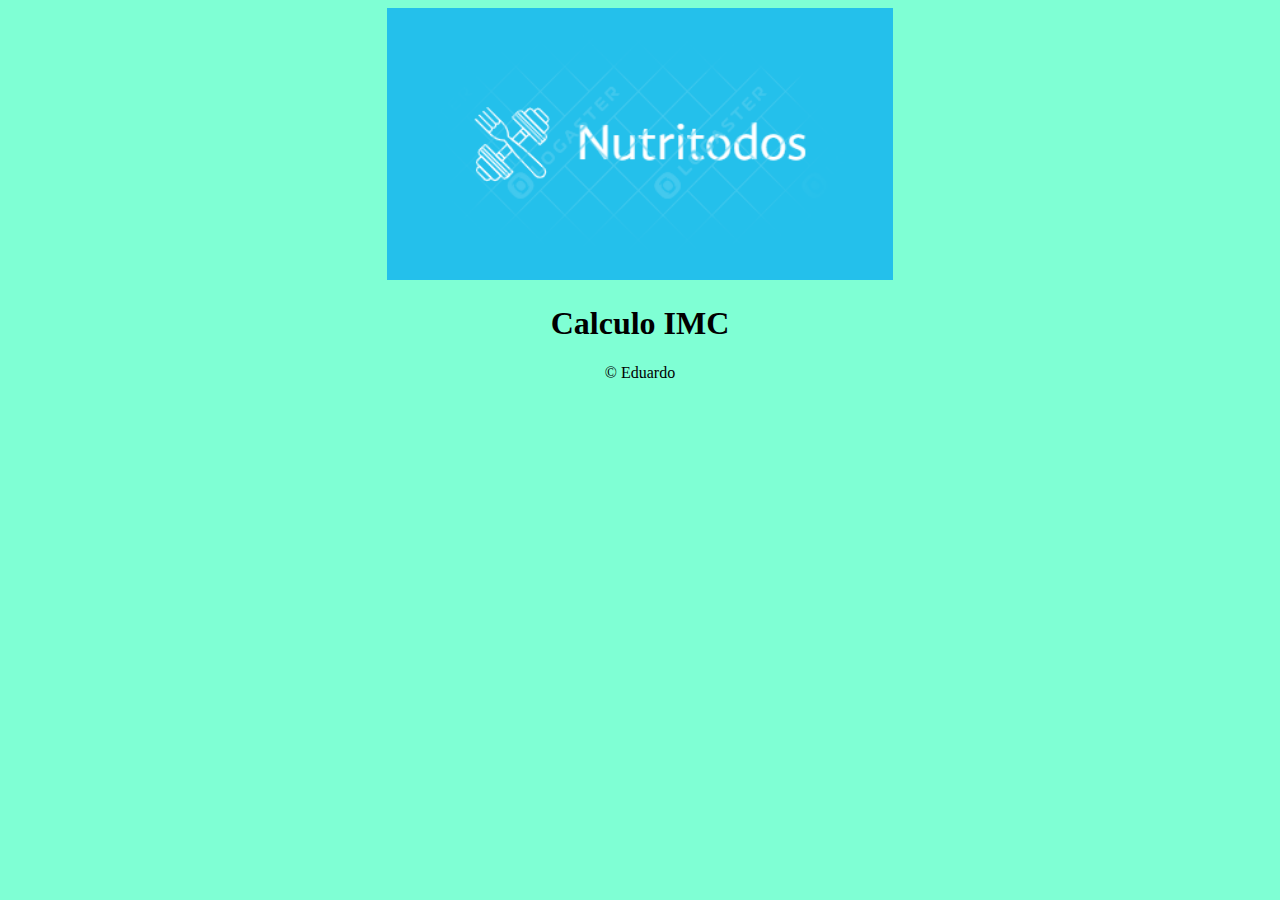
==== TPA - Atividade 2/index.html @ e5aabc3e "Add files via upload" ====
<!DOCTYPE html>

<html lang="pt-br">
    <head>
        <meta charset="utf-8">
        <meta name="vierpoint" content="width-divece-widht, initial-scale-1.0"> 
        <meta http-equiv="X-UA-Compatible" content="ie=edge">
        <title>Modelo</title>
        <link rel="icon" type="imagem/png" href="img/icone.png">
        <link rel="stylesheet" href="css/estilo.css">
    </head>
    <body>

        <img src="img/logo.png" alt="">

        <header>

            <h1>Calculo IMC</h1>

        </header>

        <section>

            <div>

            </div>

            <div>

            </div>

        </section>
        <footer>
            
            <p>&copy; Eduardo</p>

        </footer>
    </body>
</html>
---- TPA - Atividade 2/css/estilo.css ----
body
{
    background-color: aquamarine;
}

img
{
    padding-left: 30%;
    width: 40%;
}

header
{
    text-align: center;
}

section 
{
    text-align: center;
}

footer
{
    text-align: center;
}
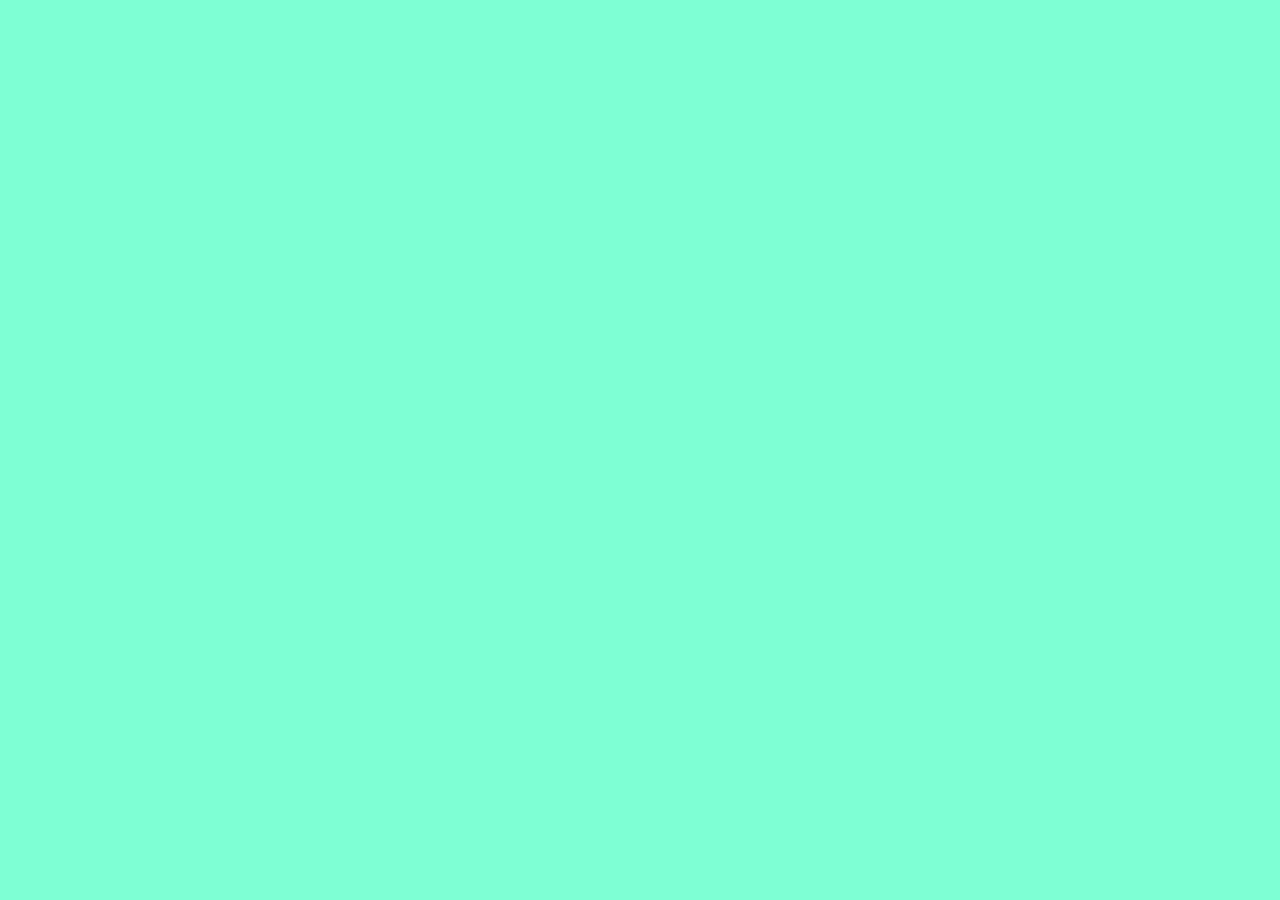
==== commit 9264a2db: "Update index.html" ====
--- a/TPA - Atividade 2/index.html
+++ b/TPA - Atividade 2/index.html
@@ -10,7 +10,7 @@
         <link rel="stylesheet" href="css/estilo.css">
     </head>
     <body>
-
+        <Script src:"js/script.js"> <script>
         <img src="img/logo.png" alt="">
 
         <header>
@@ -36,4 +36,4 @@
 
         </footer>
     </body>
-</html>+</html>
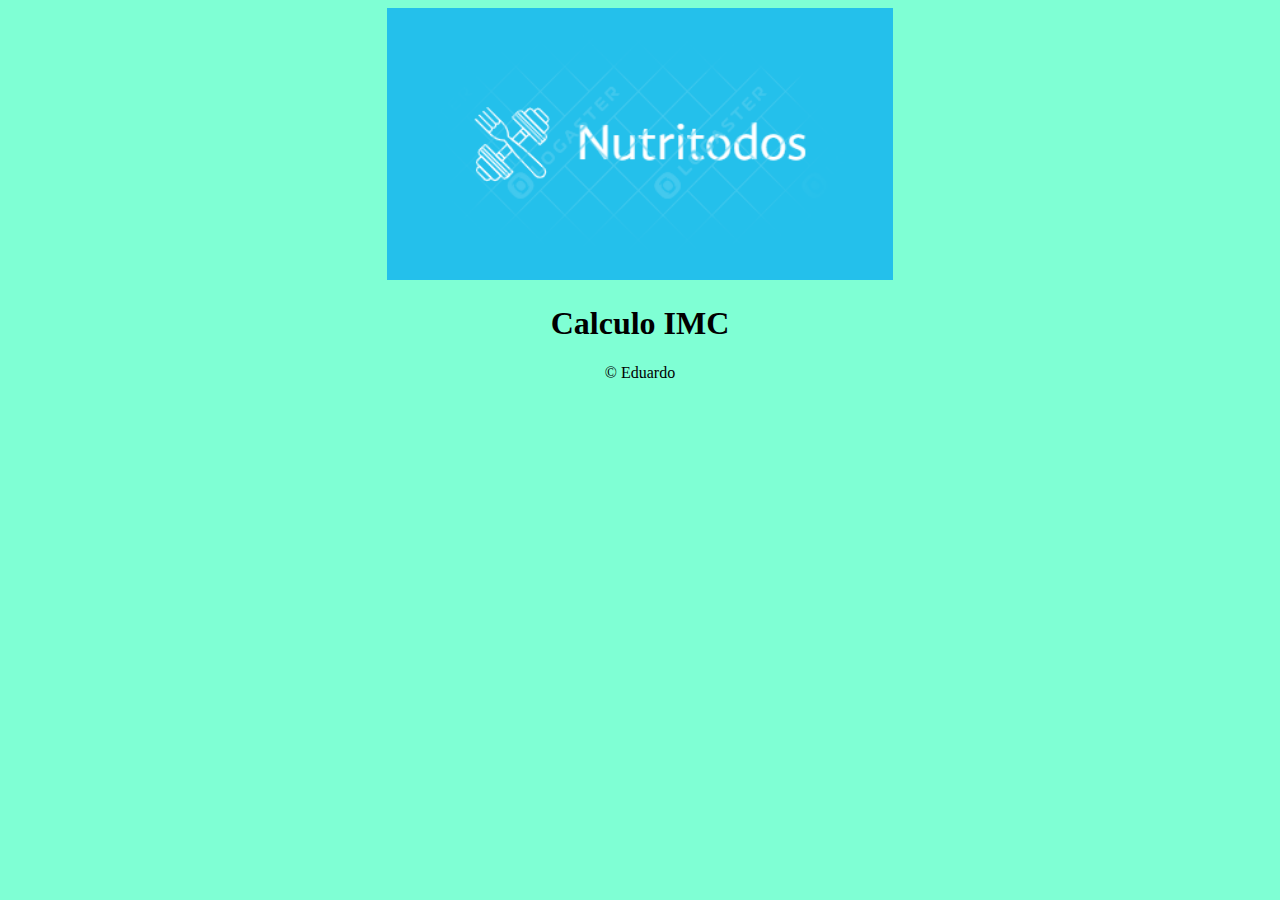
==== commit d658ba0d: "Update index.html" ====
--- a/TPA - Atividade 2/index.html
+++ b/TPA - Atividade 2/index.html
@@ -10,7 +10,7 @@
         <link rel="stylesheet" href="css/estilo.css">
     </head>
     <body>
-        <Script src:"js/script.js"> <script>
+        <Script src="javascript/script.js"> </script>
         <img src="img/logo.png" alt="">
 
         <header>
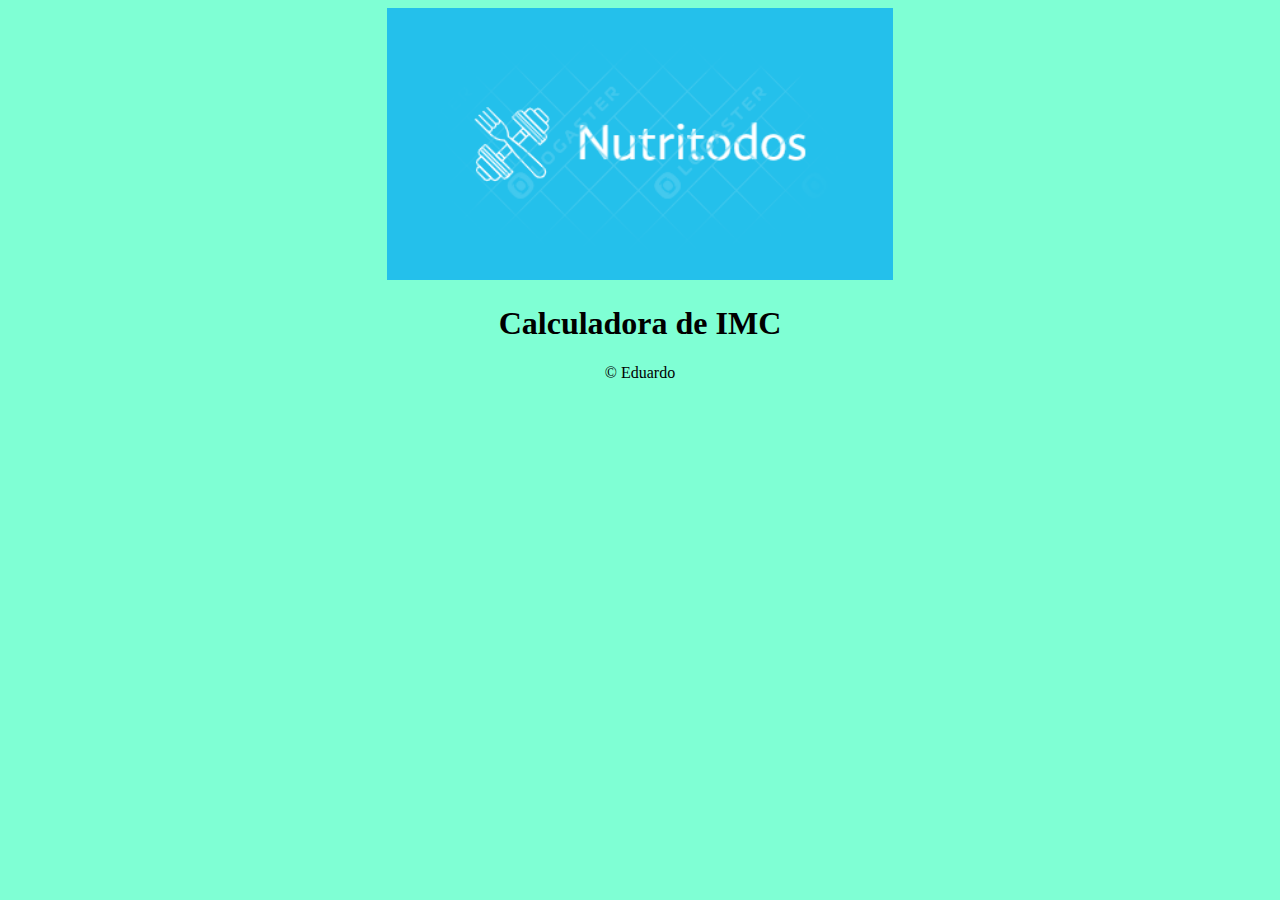
==== commit 2d8e7105: "Update index.html" ====
--- a/TPA - Atividade 2/index.html
+++ b/TPA - Atividade 2/index.html
@@ -15,7 +15,7 @@
 
         <header>
 
-            <h1>Calculo IMC</h1>
+            <h1>Calculadora de IMC</h1>
 
         </header>
 
